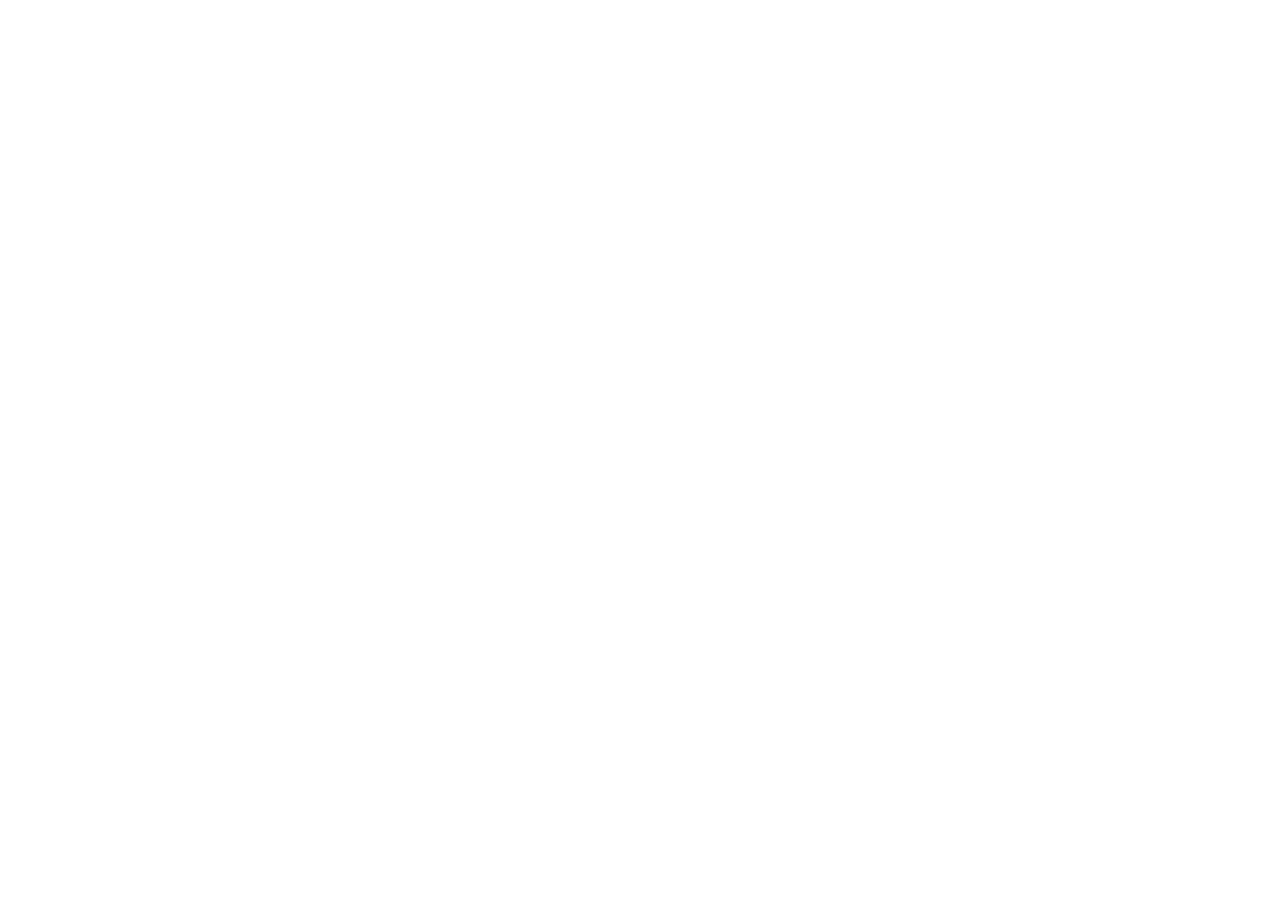
==== src/index.html @ 7e35be2d "Initial commit" ====
<!DOCTYPE html>
<html lang="en">
  <head>
    <meta charset="UTF-8" />
    <link rel="icon" type="image/svg+xml" href="/favicon.svg" />
    <meta name="viewport" content="width=device-width, initial-scale=1.0" />
    <title>Vanilla App Template</title>
    <link rel="stylesheet" href="./css/styles.css" />
  </head>
  <body>
    <load src="./partials/header.html" icon-path="img/sprite.svg#logo" />

    <main>
      <!-- Loads the specified .html file -->
      <load src="./partials/vite-promo.html" />
      <load src="./partials/badges.html" />
    </main>

    <load src="./partials/footer.html" />

    <script type="module" src="main.js"></script>
  </body>
</html>
---- src/css/styles.css ----
/**
  |============================
  | include css partials with
  | default @import url()
  |============================
*/
/* Common styles */
@import url('./reset.css');
@import url('./base.css');
@import url('./container.css');
@import url('./animations.css');

/* Sections style */
@import url('./header.css');
@import url('./vite-promo.css');
@import url('./badges.css');
@import url('./back-link.css');
@import url('./footer.css');
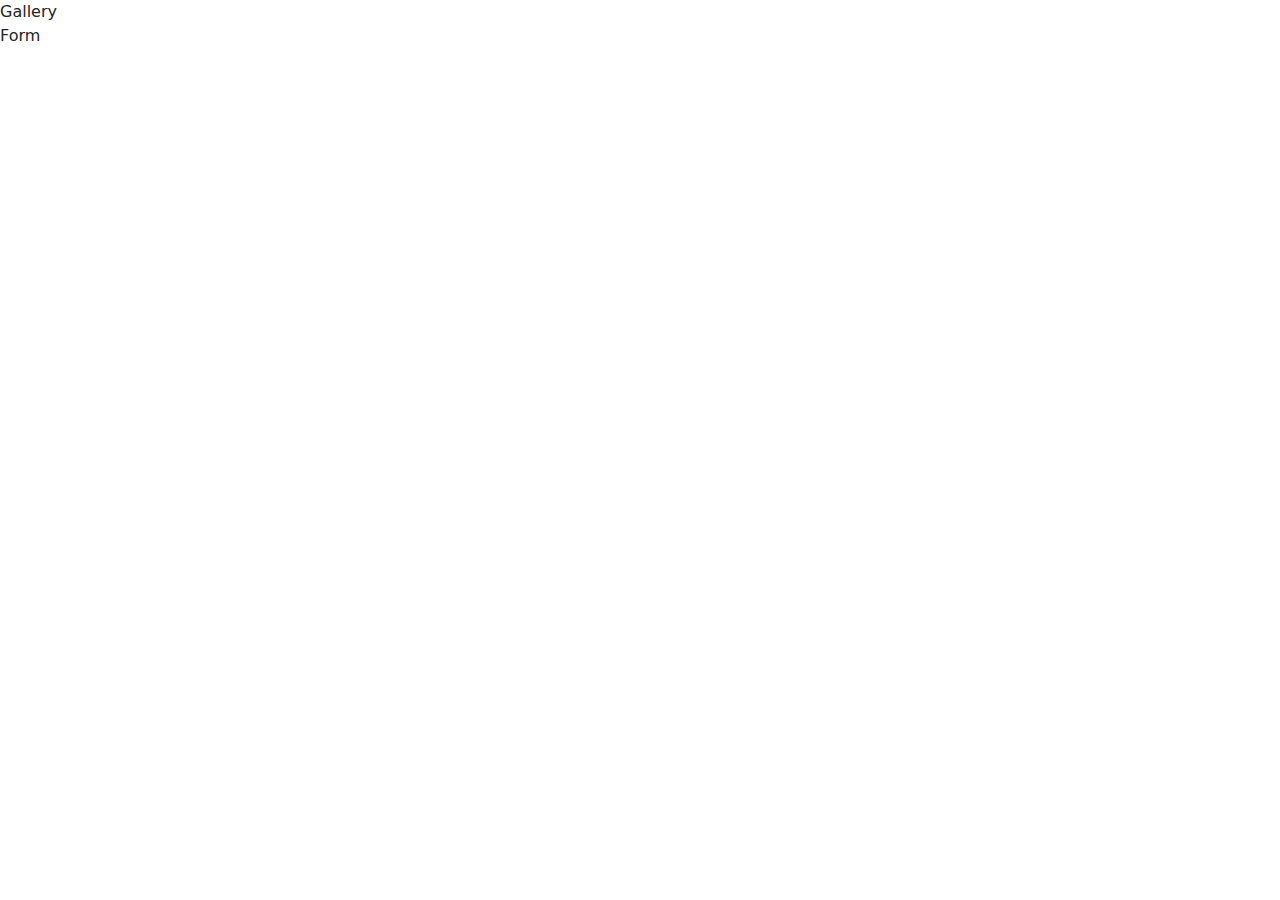
==== commit 02fe9161: "init" ====
--- a/src/index.html
+++ b/src/index.html
@@ -1,23 +1,24 @@
 <!DOCTYPE html>
 <html lang="en">
-  <head>
-    <meta charset="UTF-8" />
-    <link rel="icon" type="image/svg+xml" href="/favicon.svg" />
-    <meta name="viewport" content="width=device-width, initial-scale=1.0" />
-    <title>Vanilla App Template</title>
-    <link rel="stylesheet" href="./css/styles.css" />
-  </head>
-  <body>
-    <load src="./partials/header.html" icon-path="img/sprite.svg#logo" />
 
-    <main>
-      <!-- Loads the specified .html file -->
-      <load src="./partials/vite-promo.html" />
-      <load src="./partials/badges.html" />
-    </main>
+<head>
+  <meta charset="UTF-8" />
+  <link rel="icon" type="image/svg+xml" href="/favicon.svg" />
+  <meta name="viewport" content="width=device-width, initial-scale=1.0" />
+  <title>Vanilla App Template</title>
+  <link rel="stylesheet" href="./css/styles.css" />
+</head>
 
-    <load src="./partials/footer.html" />
+<body>
 
-    <script type="module" src="main.js"></script>
-  </body>
-</html>
+  <nav>
+    <ul>
+      <li><a href="./1-gallery.html">Gallery</a></li>
+      <li><a href="./2-form.html"> Form</a></li>
+    </ul>
+  </nav>
+
+  <script type="module" src="main.js"></script>
+</body>
+
+</html>